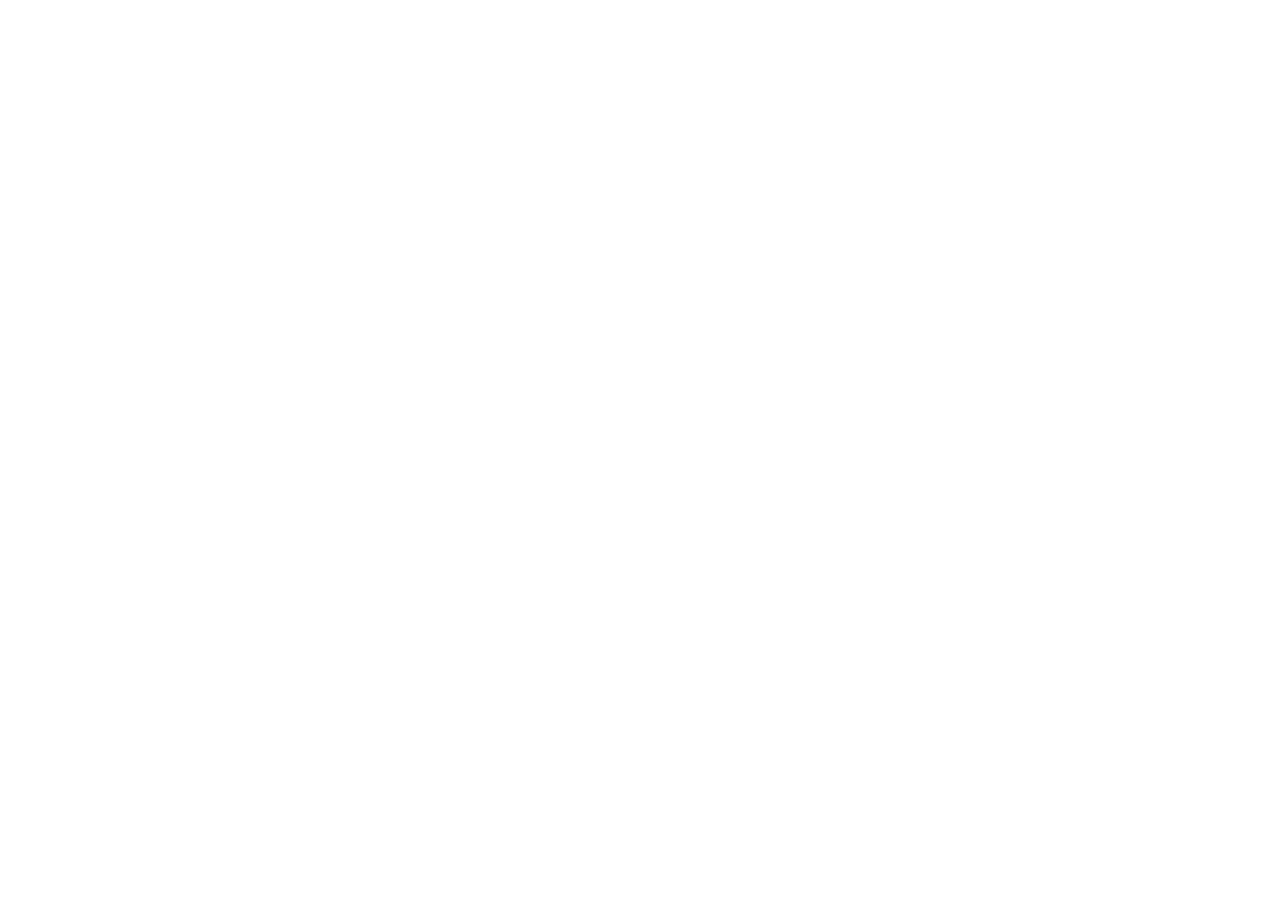
==== about.html @ c0090311 "Moved preface to about page." ====
<!DOCTYPE html>
<html lang="en">
<div class="container-fluid">
<head>
  <title>In Memory Of Howard Zinn: A Personal Tribute</title>
      <meta charset="UTF-8">
      <meta name="keywords" content="HTML, Bootstrap, JQuery">
      <meta name="author" content="Matthew R. Vaden">
      <meta name="desricption" content="A public tribute to memory of Howard Zinn." />
      <meta name="viewport" content="width=device-width, initial-scale=1">
      <!-- Latest compiled and minified CSS -->
      <link rel="stylesheet" href="https://maxcdn.bootstrapcdn.com/bootstrap/3.3.7/css/bootstrap.min.css" integrity="sha384-BVYiiSIFeK1dGmJRAkycuHAHRg32OmUcww7on3RYdg4Va+PmSTsz/K68vbdEjh4u" crossorigin="anonymous">
      <!-- Latest compiled and minified JavaScript -->
      <script src="https://maxcdn.bootstrapcdn.com/bootstrap/3.3.7/js/bootstrap.min.js" integrity="sha384-Tc5IQib027qvyjSMfHjOMaLkfuWVxZxUPnCJA7l2mCWNIpG9mGCD8wGNIcPD7Txa" crossorigin="anonymous"></script>
</head>
</div>
<body>

</body>
</html>
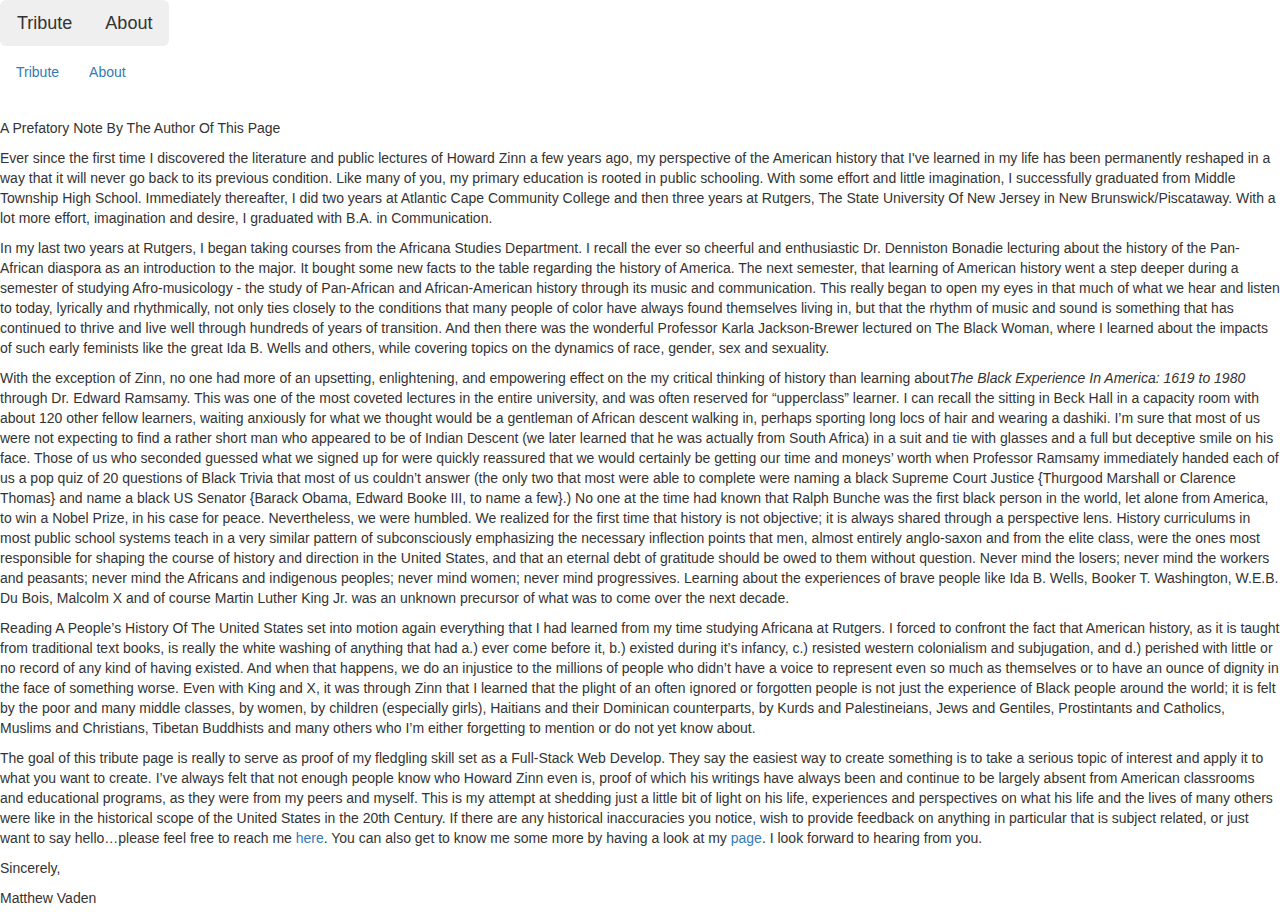
==== commit 6a1e41c1: "Replacing buttons with navbar for now." ====
--- a/about.html
+++ b/about.html
@@ -1,20 +1,78 @@
 <!DOCTYPE html>
 <html lang="en">
 <div class="container-fluid">
-<head>
-  <title>In Memory Of Howard Zinn: A Personal Tribute</title>
-      <meta charset="UTF-8">
-      <meta name="keywords" content="HTML, Bootstrap, JQuery">
-      <meta name="author" content="Matthew R. Vaden">
-      <meta name="desricption" content="A public tribute to memory of Howard Zinn." />
-      <meta name="viewport" content="width=device-width, initial-scale=1">
-      <!-- Latest compiled and minified CSS -->
-      <link rel="stylesheet" href="https://maxcdn.bootstrapcdn.com/bootstrap/3.3.7/css/bootstrap.min.css" integrity="sha384-BVYiiSIFeK1dGmJRAkycuHAHRg32OmUcww7on3RYdg4Va+PmSTsz/K68vbdEjh4u" crossorigin="anonymous">
-      <!-- Latest compiled and minified JavaScript -->
-      <script src="https://maxcdn.bootstrapcdn.com/bootstrap/3.3.7/js/bootstrap.min.js" integrity="sha384-Tc5IQib027qvyjSMfHjOMaLkfuWVxZxUPnCJA7l2mCWNIpG9mGCD8wGNIcPD7Txa" crossorigin="anonymous"></script>
-</head>
+
+    <head>
+        <title>In Memory Of Howard Zinn: A Personal Tribute</title>
+        <meta charset="UTF-8">
+        <meta name="keywords" content="HTML, Bootstrap, JQuery">
+        <meta name="author" content="Matthew R. Vaden">
+        <meta name="desricption" content="A public tribute to memory of Howard Zinn." />
+        <meta name="viewport" content="width=device-width, initial-scale=1">
+        <!-- Latest compiled and minified CSS -->
+        <link rel="stylesheet" href="https://maxcdn.bootstrapcdn.com/bootstrap/3.3.7/css/bootstrap.min.css" integrity="sha384-BVYiiSIFeK1dGmJRAkycuHAHRg32OmUcww7on3RYdg4Va+PmSTsz/K68vbdEjh4u" crossorigin="anonymous">
+        <!-- Latest compiled and minified JavaScript -->
+        <script src="https://maxcdn.bootstrapcdn.com/bootstrap/3.3.7/js/bootstrap.min.js" integrity="sha384-Tc5IQib027qvyjSMfHjOMaLkfuWVxZxUPnCJA7l2mCWNIpG9mGCD8wGNIcPD7Txa" crossorigin="anonymous"></script>
+    </head>
+
+    <body>
+
+        <div class="row">
+            <div class="btn-group btn-group-lg" role="group" aria-label="basic-example">
+                <button type="button" name="button" class="btn btn-secondary">Tribute</button>
+                <button type="button" name="button" class="btn btn-secondary">About</button>
+            </div>
+
+            <nav class="navbar navbar-dark bg-faded">
+                      <ul class="nav navbar-nav">
+                          <li class="nav-item active">
+                              <a class="nav-link" href="#">Tribute<span class="sr-only">(current)</span></a>
+                          </li>
+                          <li class="nav-item">
+                              <a class="nav-link" href="#">About</a>
+                          </li>
+                      </ul>
+                  </nav>
+
+            <p>A Prefatory Note By The Author Of This Page</p>
+            <p>Ever since the first time I discovered the literature and public lectures of Howard Zinn a few years ago, my perspective of the American history that I've learned in my life has been permanently reshaped in a way that it will never go back
+                to its previous condition. Like many of you, my primary education is rooted in public schooling. With some effort and little imagination, I successfully graduated from Middle Township High School. Immediately thereafter, I did two years
+                at Atlantic Cape Community College and then three years at Rutgers, The State University Of New Jersey in New Brunswick/Piscataway. With a lot more effort, imagination and desire, I graduated with B.A. in Communication.</p>
+
+            <p>In my last two years at Rutgers, I began taking courses from the Africana Studies Department. I recall the ever so cheerful and enthusiastic Dr. Denniston Bonadie lecturing about the history of the Pan-African diaspora as an introduction to
+                the major. It bought some new facts to the table regarding the history of America. The next semester, that learning of American history went a step deeper during a semester of studying Afro-musicology - the study of Pan-African and African-American
+                history through its music and communication. This really began to open my eyes in that much of what we hear and listen to today, lyrically and rhythmically, not only ties closely to the conditions that many people of color have always
+                found themselves living in, but that the rhythm of music and sound is something that has continued to thrive and live well through hundreds of years of transition. And then there was the wonderful Professor Karla Jackson-Brewer lectured
+                on The Black Woman, where I learned about the impacts of such early feminists like the great Ida B. Wells and others, while covering topics on the dynamics of race, gender, sex and sexuality. </p>
+
+            <p>With the exception of Zinn, no one had more of an upsetting, enlightening, and empowering effect on the my critical thinking of history than learning about<i>The Black Experience In America: 1619 to 1980</i> through Dr. Edward Ramsamy. This
+                was one of the most coveted lectures in the entire university, and was often reserved for “upperclass” learner. I can recall the sitting in Beck Hall in a capacity room with about 120 other fellow learners, waiting anxiously for what we
+                thought would be a gentleman of African descent walking in, perhaps sporting long locs of hair and wearing a dashiki. I’m sure that most of us were not expecting to find a rather short man who appeared to be of Indian Descent (we later
+                learned that he was actually from South Africa) in a suit and tie with glasses and a full but deceptive smile on his face. Those of us who seconded guessed what we signed up for were quickly reassured that we would certainly be getting
+                our time and moneys’ worth when Professor Ramsamy immediately handed each of us a pop quiz of 20 questions of Black Trivia that most of us couldn’t answer (the only two that most were able to complete were naming a black Supreme Court
+                Justice {Thurgood Marshall or Clarence Thomas} and name a black US Senator {Barack Obama, Edward Booke III, to name a few}.) No one at the time had known that Ralph Bunche was the first black person in the world, let alone from America,
+                to win a Nobel Prize, in his case for peace. Nevertheless, we were humbled. We realized for the first time that history is not objective; it is always shared through a perspective lens. History curriculums in most public school systems
+                teach in a very similar pattern of subconsciously emphasizing the necessary inflection points that men, almost entirely anglo-saxon and from the elite class, were the ones most responsible for shaping the course of history and direction
+                in the United States, and that an eternal debt of gratitude should be owed to them without question. Never mind the losers; never mind the workers and peasants; never mind the Africans and indigenous peoples; never mind women; never mind
+                progressives. Learning about the experiences of brave people like Ida B. Wells, Booker T. Washington, W.E.B. Du Bois, Malcolm X and of course Martin Luther King Jr. was an unknown precursor of what was to come over the next decade.</p>
+
+            <p>Reading A People’s History Of The United States set into motion again everything that I had learned from my time studying Africana at Rutgers. I forced to confront the fact that American history, as it is taught from traditional text books,
+                is really the white washing of anything that had a.) ever come before it, b.) existed during it’s infancy, c.) resisted western colonialism and subjugation, and d.) perished with little or no record of any kind of having existed. And when
+                that happens, we do an injustice to the millions of people who didn’t have a voice to represent even so much as themselves or to have an ounce of dignity in the face of something worse. Even with King and X, it was through Zinn that I
+                learned that the plight of an often ignored or forgotten people is not just the experience of Black people around the world; it is felt by the poor and many middle classes, by women, by children (especially girls), Haitians and their Dominican
+                counterparts, by Kurds and Palestineians, Jews and Gentiles, Prostintants and Catholics, Muslims and Christians, Tibetan Buddhists and many others who I’m either forgetting to mention or do not yet know about.</p>
+
+            <p>The goal of this tribute page is really to serve as proof of my fledgling skill set as a Full-Stack Web Develop. They say the easiest way to create something is to take a serious topic of interest and apply it to what you want to create. I’ve
+                always felt that not enough people know who Howard Zinn even is, proof of which his writings have always been and continue to be largely absent from American classrooms and educational programs, as they were from my peers and myself. This
+                is my attempt at shedding just a little bit of light on his life, experiences and perspectives on what his life and the lives of many others were like in the historical scope of the United States in the 20th Century. If there are any historical
+                inaccuracies you notice, wish to provide feedback on anything in particular that is subject related, or just want to say hello…please feel free to reach me <a href="mailto:m@matthewvaden.com">here</a>. You can also get to know me some
+                more by having a look at my <a href="www.matthewvaden.com" target="_blank">page</a>. I look forward to hearing from you.</p>
+
+
+            <p>Sincerely,</p>
+            <p>Matthew Vaden</p>
+        </div>
+    </body>
 </div>
-<body>
 
-</body>
 </html>
